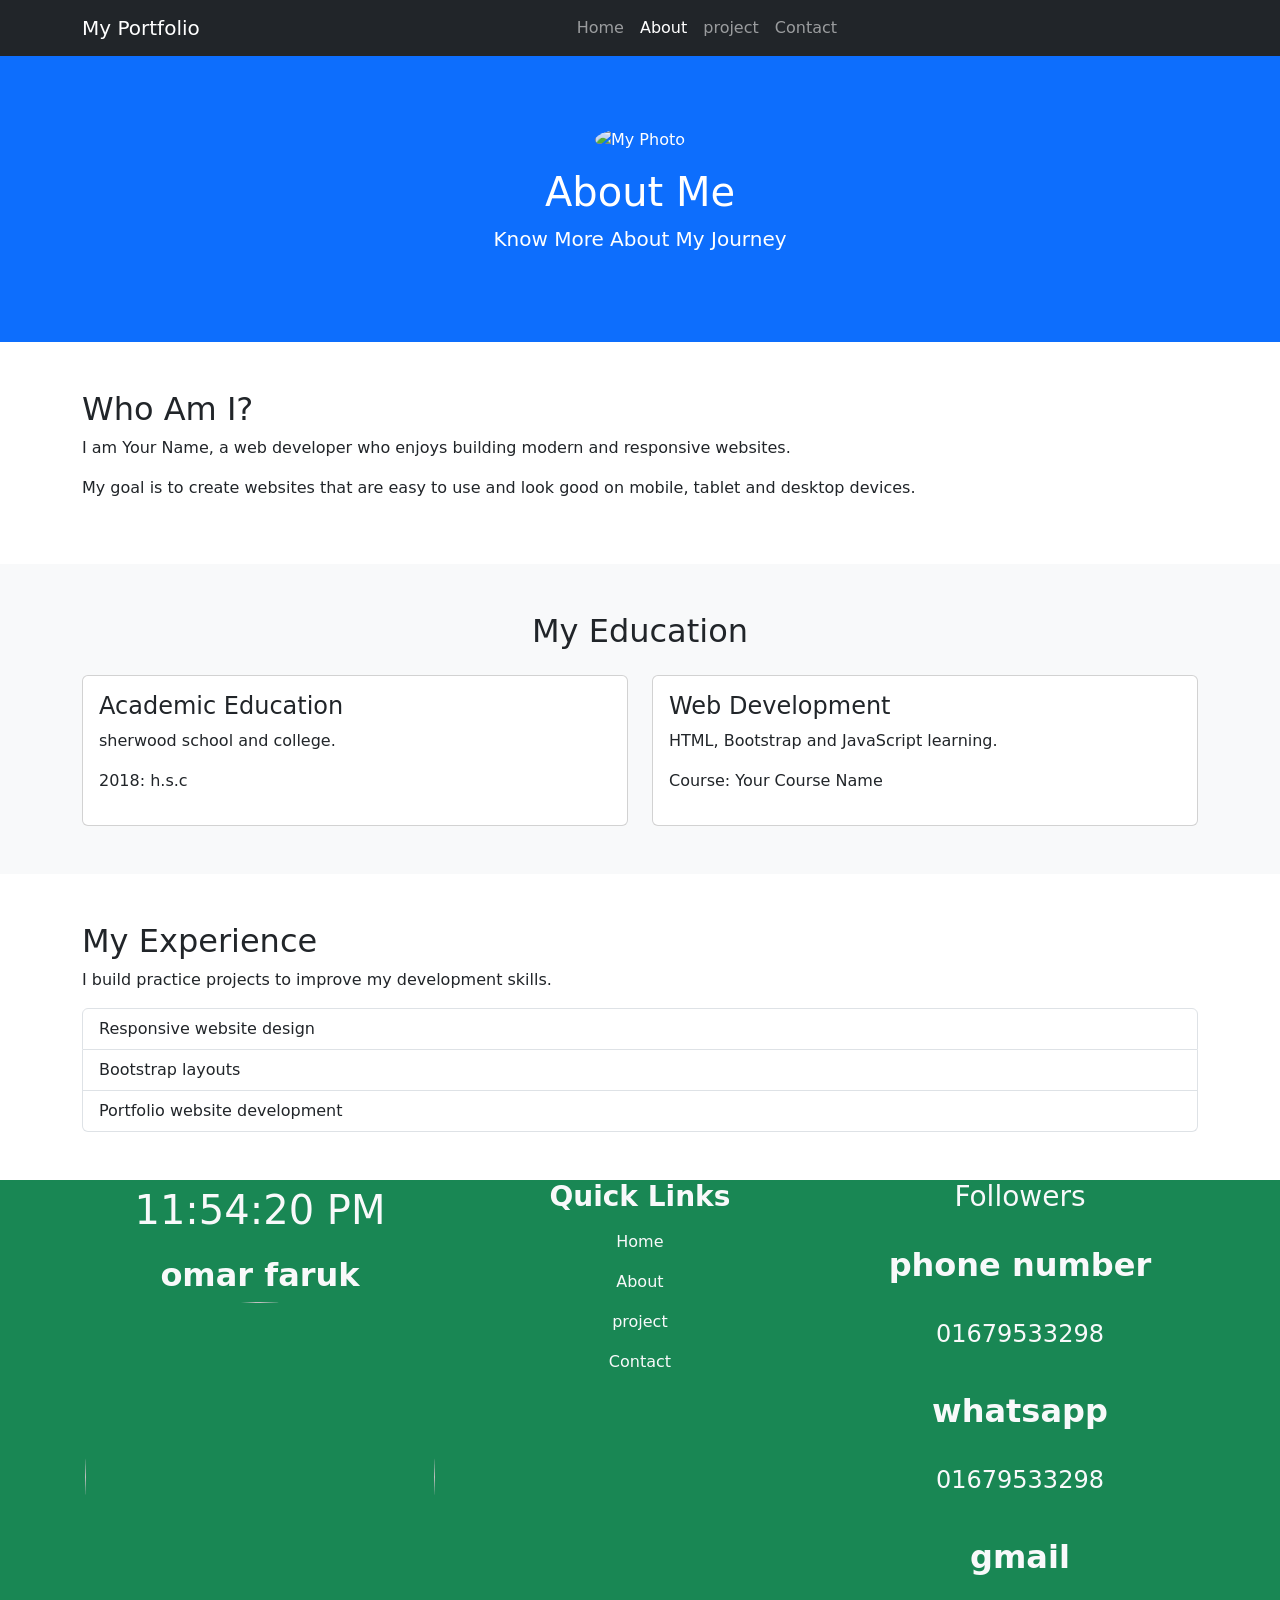
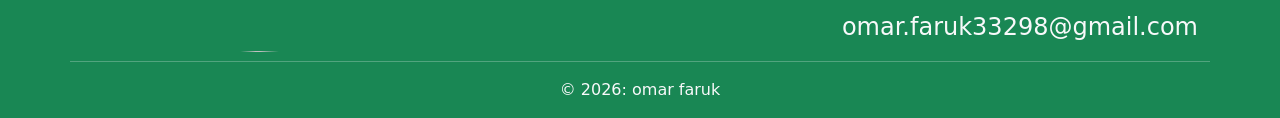
==== about.html @ d36e5056 "Add files via upload" ====
<!doctype html>
<html lang="en">
<head>
  <meta charset="utf-8">
  <meta name="viewport" content="width=device-width, initial-scale=1">
  <title>About Me</title>
  <!-- style css st -->
   <link rel="stylesheet" href="./style.css">
   <!-- font asome st -->
    <link rel="stylesheet" href="https://cdnjs.cloudflare.com/ajax/libs/font-awesome/7.3.1/css/all.css" integrity="sha512-x9WwyMYBnlXMNQ6kQ/Lyzu1NqIhLQKL5Oq6xByfXuRj7s9CskyCbLv/1IjqzJmXwFXWr0ov6jBV7Qbc0hh9nHg==" crossorigin="anonymous" referrerpolicy="no-referrer">
  <link href="https://cdn.jsdelivr.net/npm/bootstrap@5.3.3/dist/css/bootstrap.min.css" rel="stylesheet">
</head>
<body>

<nav class="navbar navbar-expand-lg navbar-dark bg-dark">
  <div class="container">
    <a class="navbar-brand" href="index.html">My Portfolio</a>
    <button class="navbar-toggler" data-bs-toggle="collapse" data-bs-target="#nav">
      <span class="navbar-toggler-icon"></span>
    </button>
    <div class="collapse navbar-collapse" id="nav">
      <ul class="navbar-nav mx-auto">
        <li class="nav-item"><a class="nav-link" href="./home.html">Home</a></li>
        <li class="nav-item"><a class="nav-link active" href="about.html">About</a></li>
        <li class="nav-item"><a class="nav-link" href="./project.html">project</a></li>
        <li class="nav-item"><a class="nav-link" href="contact.html">Contact</a></li>
      </ul>
    </div>
  </div>
</nav>

<!-- Section 1: Banner -->
<section class="bg-primary text-white text-center py-5">
  <div class="container py-4">
    <img src="./picture/ChatGPT Image Oct 11, 2026, 02_08_16 PM.png" alt="My Photo"
         class="img-fluid rounded-circle mb-3 img" width="160">
    <h1>About Me</h1>
    <p class="lead">Know More About My Journey</p>
  </div>
</section>

<!-- Section 2: Introduction -->
<section class="py-5">
  <div class="container">
    <h2>Who Am I?</h2>
    <p>I am Your Name, a web developer who enjoys building
       modern and responsive websites.</p>
    <p>My goal is to create websites that are easy to use
       and look good on mobile, tablet and desktop devices.</p>
  </div>
</section>

<!-- Section 3: Education -->
<section class="bg-light py-5">
  <div class="container">
    <h2 class="text-center mb-4">My Education</h2>
    <div class="row g-4">
      <div class="col-md-6">
        <div class="card h-100">
          <div class="card-body">
            <h4>Academic Education</h4>
            <p>sherwood school and college.</p>
            <p>2018: h.s.c</p>
          </div>
        </div>
      </div>
      <div class="col-md-6">
        <div class="card h-100">
          <div class="card-body">
            <h4>Web Development</h4>
            <p>HTML, Bootstrap and JavaScript learning.</p>
            <p>Course: Your Course Name</p>
          </div>
        </div>
      </div>
    </div>
  </div>
</section>

<!-- Section 4: Experience -->
<section class="py-5">
  <div class="container">
    <h2>My Experience</h2>
    <p>I build practice projects to improve my development skills.</p>
    <ul class="list-group">
      <li class="list-group-item">Responsive website design</li>
      <li class="list-group-item">Bootstrap layouts</li>
      <li class="list-group-item">Portfolio website development</li>
    </ul>
  </div>
</section>
<!-- footer -->
    <section class="bg-success text-light">
        <div class="container text-center">
            <div class="row align-items-start">
                <div class="col">
                    <p class="fs-1" id="clock"></p>
                    <h2 class="fw-bold">omar faruk</h2>
                    <img src="./picture/ChatGPT Image Oct 11, 2026, 02_08_16 PM.png" height="200px" width="200px" class="img" alt="">
                    
                </div>

                <!-- COL 2 -->
                <div class="col">
                    <h3 class="fw-bold  text-center text-light">Quick Links</h3>
                    <ul class="navbar-nav ms-auto">
        <li class="nav-item"><a class="nav-link active" href="./home.html">Home</a></li>
        <li class="nav-item"><a class="nav-link" href="about.html">About</a></li>
        <li class="nav-item"><a class="nav-link" href="./project.html">project</a></li>
        <li class="nav-item"><a class="nav-link" href="contact.html">Contact</a></li>
      </ul>
                </div>
                <div class="col">
                    <h3>Followers</h3>
                    <div class="fs-4">
                        <a href="#"> <i class="fa-brands fa-square-facebook"></i>  </a>
                        <a href="#"> <i class="fa-brands fa-square-instagram"></i>  </a>
                        <a href="#">  <i class="fa-brands fa-github"></i> </a>
                        <a href="#"> <i class="fa-brands fa-github"></i>  </a>
                        <a href="#">  <i class="fa-solid fa-code-branch"></i> </a>
                        <h2 class="fw-bold text-light py-4">phone number</h2>
                        <p class="text-center text-light ">01679533298</p>
                         <h2 class="fw-bold text-light py-4">whatsapp</h2>
                        <p class="text-center text-light ">01679533298</p>
                         <h2 class="fw-bold text-light py-4">gmail</h2>
                        <p class="text-center text-light ">omar.faruk33298@gmail.com</p>
                    </div>

                </div>
                <hr>
                <p>&copy 2026: omar faruk</p>
            </div>
        </div>
    </section>

    <!-- script js st -->
<script src="./script.js"></script>
<script src="https://cdn.jsdelivr.net/npm/bootstrap@5.3.3/dist/js/bootstrap.bundle.min.js"></script>
</body>
</html>
---- style.css ----
.img { border-radius: 350px; height: 350px; width: 350px;}
.img 1 { border-radius: 350px; height: 350px; width: 350px;}
.img 2 { border-radius: 350px; height: 350px; width: 350px;}
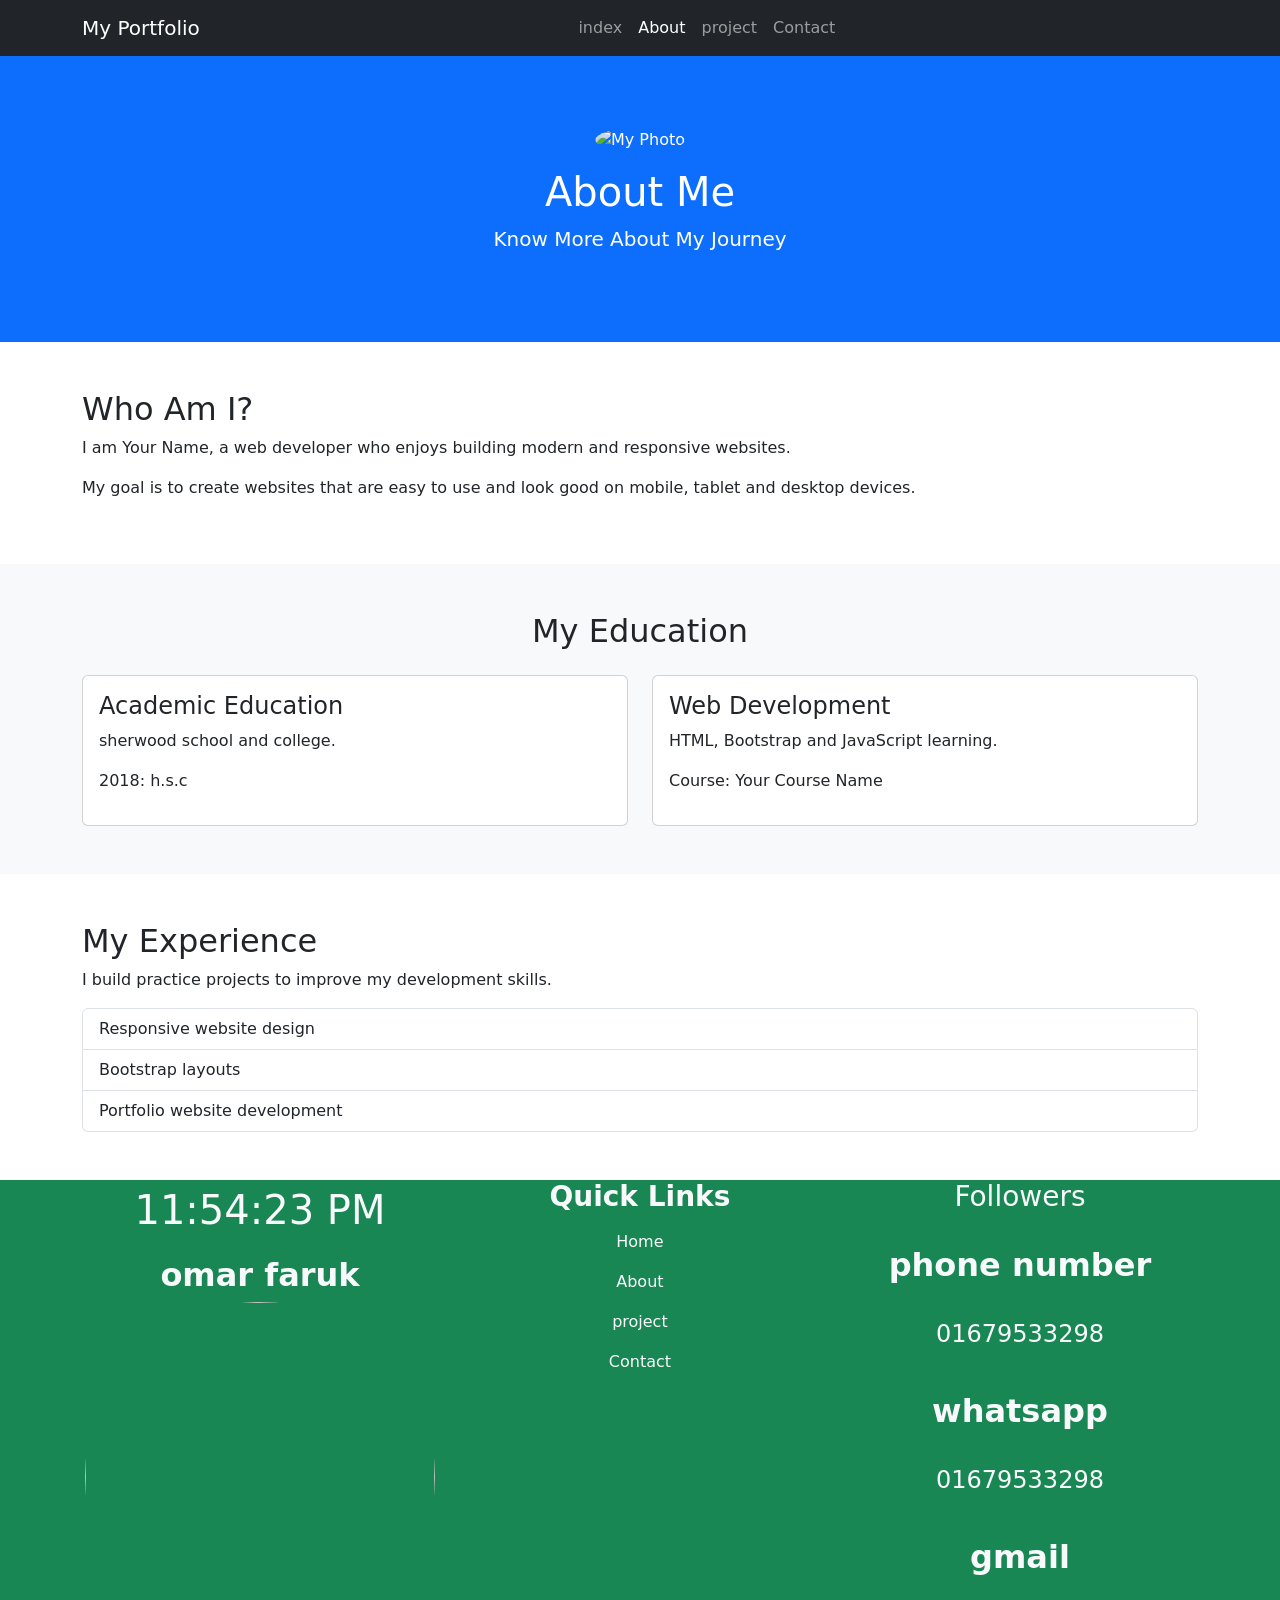
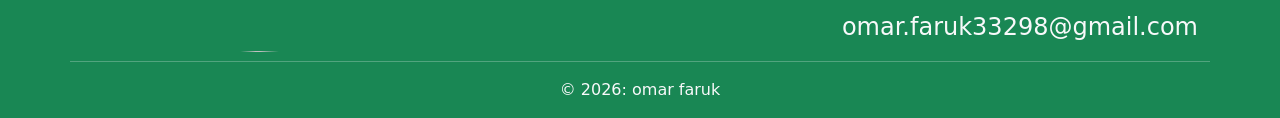
==== commit ccd62997: "Fix HTML structure and formatting in about.html" ====
--- a/about.html
+++ b/about.html
@@ -21,7 +21,7 @@
     </button>
     <div class="collapse navbar-collapse" id="nav">
       <ul class="navbar-nav mx-auto">
-        <li class="nav-item"><a class="nav-link" href="./home.html">Home</a></li>
+        <li class="nav-item"><a class="nav-link" href="index.html">index</a></li>
         <li class="nav-item"><a class="nav-link active" href="about.html">About</a></li>
         <li class="nav-item"><a class="nav-link" href="./project.html">project</a></li>
         <li class="nav-item"><a class="nav-link" href="contact.html">Contact</a></li>
@@ -138,4 +138,4 @@
 <script src="./script.js"></script>
 <script src="https://cdn.jsdelivr.net/npm/bootstrap@5.3.3/dist/js/bootstrap.bundle.min.js"></script>
 </body>
-</html>+</html>
